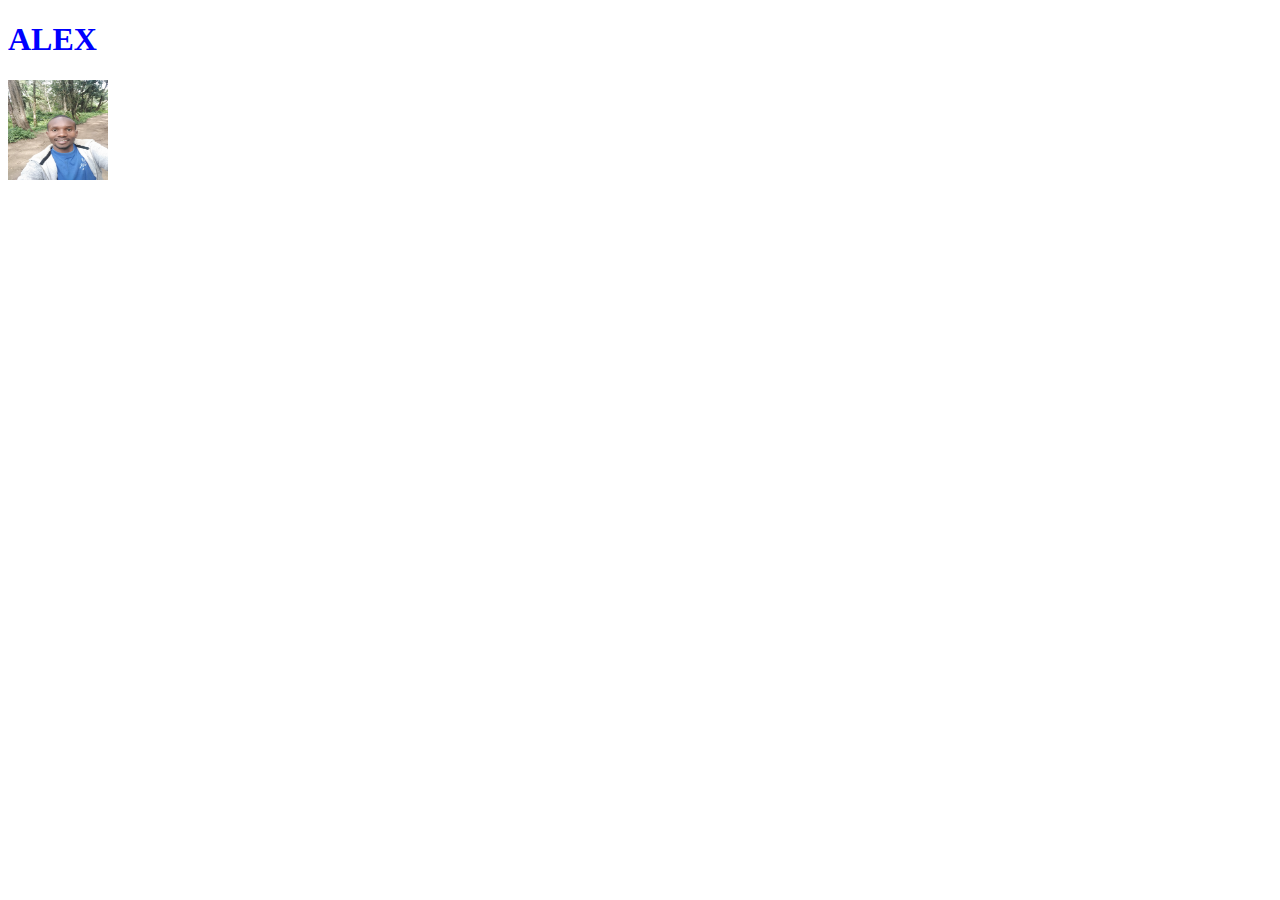
==== portfolio.html @ e92948d1 "added a pic of alex" ====
<!DOCTYPE html>
<html lang="en">
<head>
  <meta charset="UTF-8">
  <meta http-equiv="X-UA-Compatible" content="IE=edge">
  <meta name="viewport" content="width=device-width, initial-scale=1.0">
  <title>ALEX web portfolio</title>
  <link rel="stylesheet" href="css/style.css">
</head>
<body>
  <h1>ALEX</h1>
  <img src="image/IMG_20200226_111340.jpg" alt="picture of ALEX">
</body>
</html>
---- css/style.css ----
img {
  height: 100px;
  width: 100px;
}

h1 {
  color: blue;
}
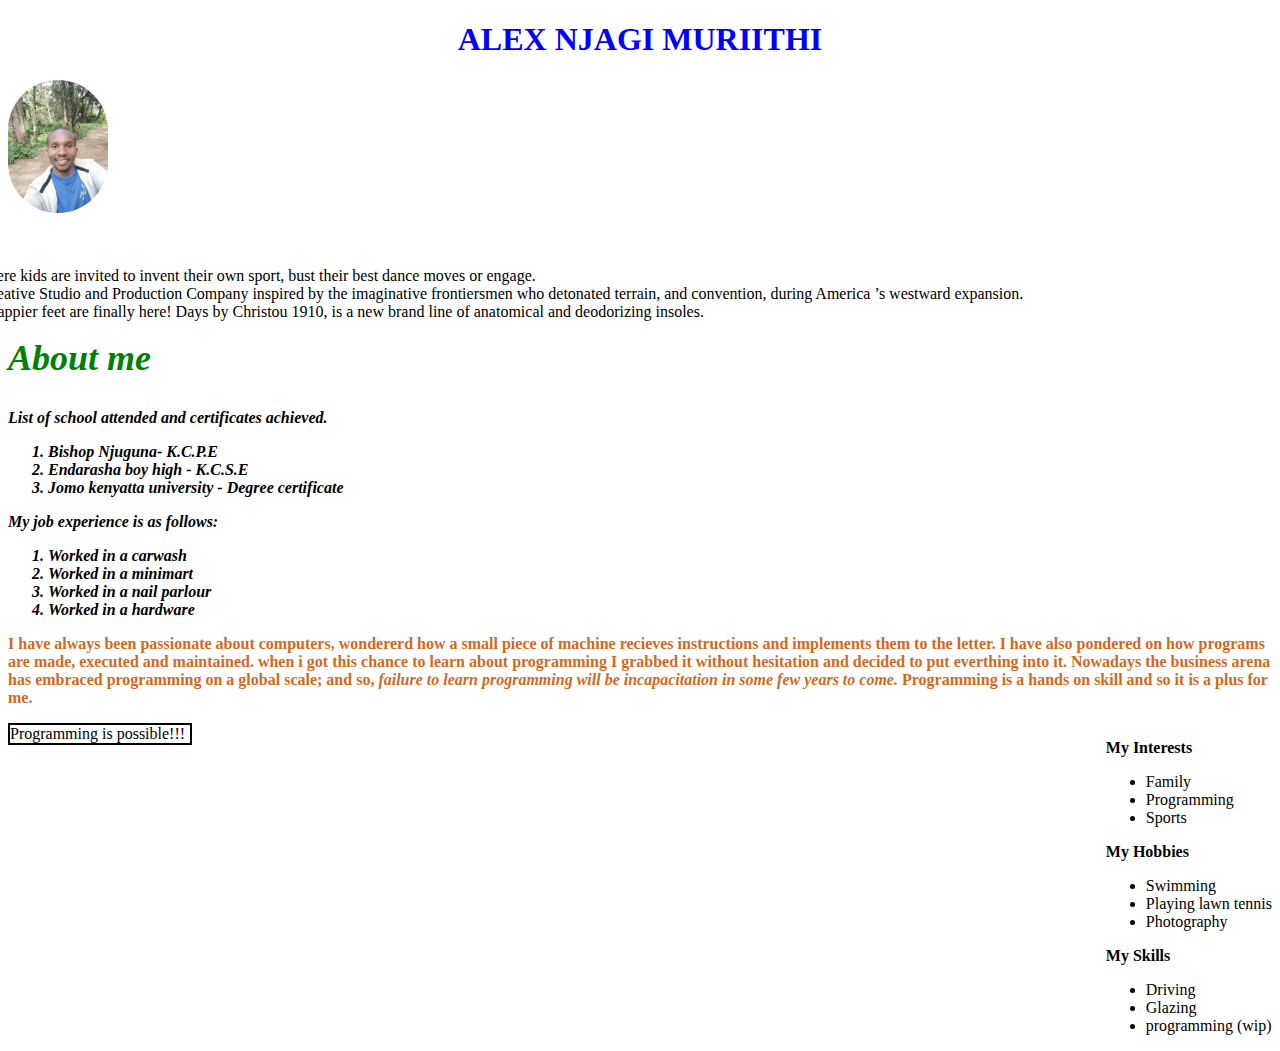
==== commit 4e847333: "added html and css" ====
--- a/portfolio.html
+++ b/portfolio.html
@@ -8,7 +8,80 @@
   <link rel="stylesheet" href="css/style.css">
 </head>
 <body>
-  <h1>ALEX</h1>
+  <h1>ALEX NJAGI MURIITHI</h1>
   <img src="image/IMG_20200226_111340.jpg" alt="picture of ALEX">
+<div class="intro">
+  <p>Here is a list with live links.
+    <ul>
+      <li> <span class="nike">Nike play lab click </span><a href="https://www.awwwards.com/sites/nike-playlab">Nikeplaylab.</a>  an online challenge where kids are invited to invent their own sport, bust their best dance moves or engage.</li>
+      <li> <span class="nike">wildcatter </span>check out <a href="https://www.awwwards.com/sites/wildcatter">wildcatter</a> Wildcatter is a hybrid Creative Studio and Production Company inspired by the imaginative frontiersmen who detonated terrain, and convention, during America ’s westward expansion.</li>
+      <li>  <span class="nike">Oh happy days</span>  check out <a href="https://days.christou1910.com/en/">Oh happy days</a> The days for happier feet are finally here! Days by Christou 1910, is a new brand line of anatomical and deodorizing insoles.</li>
+    </ul>
+    </p>
+</div>
+
+
+
+<div class="school">
+  <h2><span class="sl"><h2>About me</h2></span></h2>
+  <p>
+    List of school attended and certificates achieved.
+    <ol>
+      <li>Bishop Njuguna- K.C.P.E</li>
+      <li>Endarasha boy high - K.C.S.E</li>
+      <li>Jomo kenyatta university - Degree certificate</li>
+    </ol>
+  </p>
+  
+</div>
+<DIV class="school">
+  <p>
+    My job experience is as follows:
+    <ol>
+      <li>Worked in a carwash</li>
+      <li> Worked in a minimart</li>
+      <li>Worked in a nail parlour</li>
+      <li>Worked in a hardware</li>
+    </ol>
+  </p>
+</div>
+<div>
+  <p class="passionate">
+    I have always been passionate about computers, wondererd how a small piece of machine recieves instructions and implements them to the letter. I have also pondered on how programs are made, executed and maintained. when i got this chance to learn about programming I grabbed it without hesitation and decided to put everthing into it. Nowadays the business arena has embraced programming on a global scale; and so, <em>failure to learn programming will be incapacitation in some few years to come.</em> Programming is a hands on skill and so it is a plus for me.
+  </p>
+</div>
+
+<div class="interest">
+ <p>
+ <strong> My Interests</strong>
+  <ul>
+    <li>Family</li>
+    <li>Programming</li>
+    <li>Sports</li>
+  </ul>
+ </p> 
+ <p>
+  <strong>My Hobbies</strong>
+  <ul>
+    <li>Swimming</li>
+    <li>Playing lawn tennis</li>
+    <li>Photography</li>
+  </ul>
+ </p>
+ <p>
+ <strong> My Skills</strong>
+  <ul>
+    <li>Driving</li>
+    <li>Glazing</li>
+    <li>programming (wip)</li>
+  </ul>
+ </p>
+
+</div>
+<div class="test-box">Programming is possible!!!
+
+</div>
+  
+  
 </body>
-</html>
+</html>--- a/css/style.css
+++ b/css/style.css
@@ -1,8 +1,45 @@
-img {
-  height: 100px;
-  width: 100px;
+
+h1 {
+  text-align: center ;
+  color: blue;
 }
 
-h1 {
-  color: blue;
+img {
+  width: 100px;
+  border-radius: 100px;
+}
+
+.intro {
+width: 1680px;
+float: right;
+}
+
+.nike {
+  font-weight: bold;
+}
+
+.wild {
+  font-weight: bold;
+}
+
+.sl {
+  color: green;
+}
+.school {
+  font-size: medium;
+  font-weight: bolder;
+  font-style: italic;
+}
+.passionate {
+  font-weight: bold;
+  color: chocolate;
+}
+
+.interest {
+  float: right;
+}
+.test-box {
+  border: 2px solid black;
+width: 180px;
+float: inline-start;
 }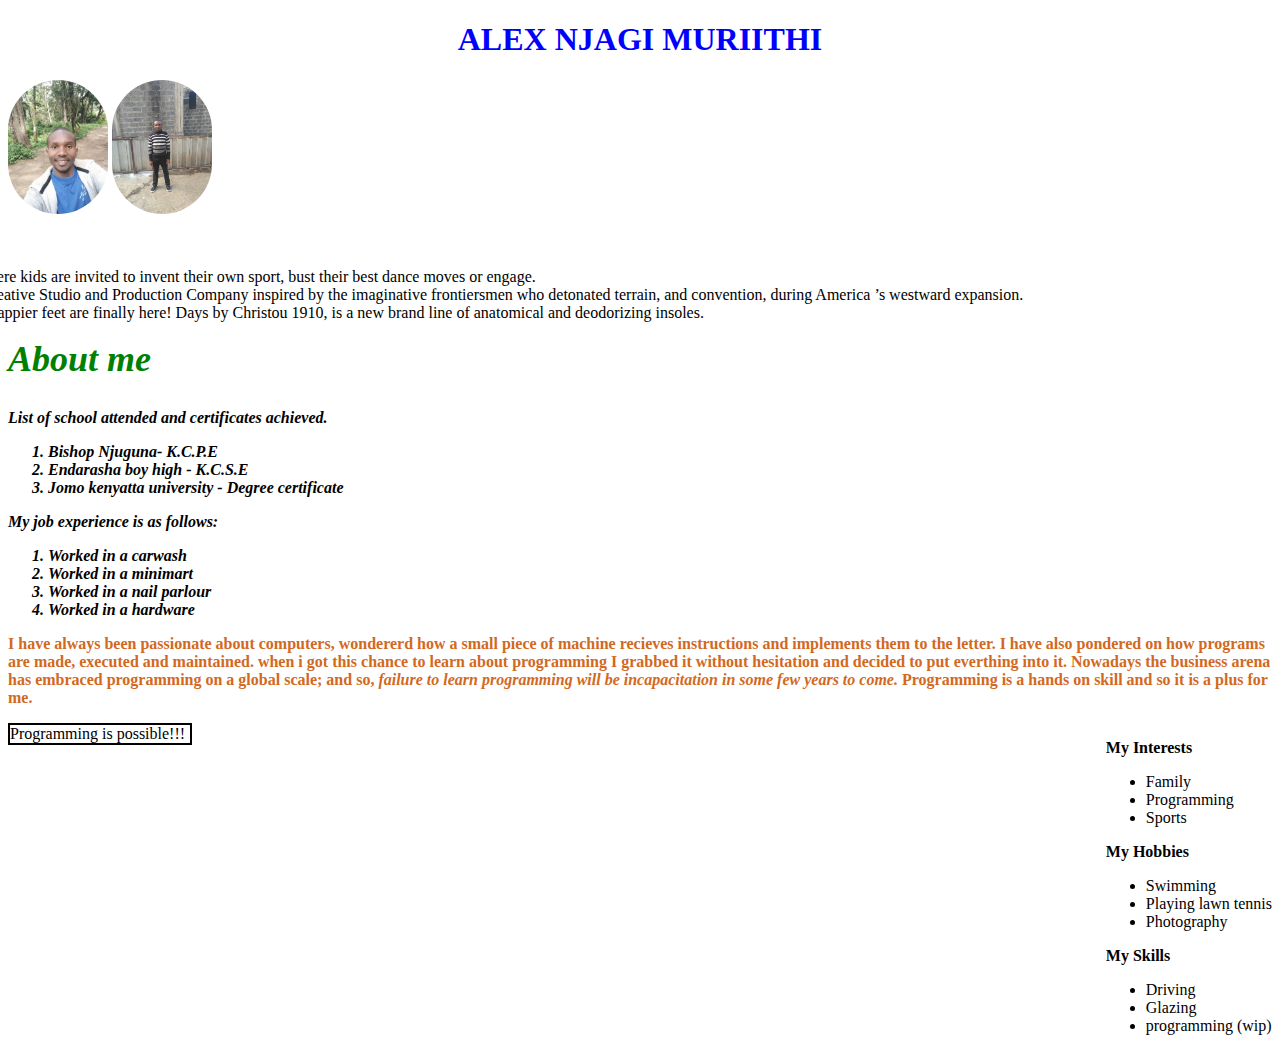
==== commit 146c7866: "image add" ====
--- a/portfolio.html
+++ b/portfolio.html
@@ -10,6 +10,7 @@
 <body>
   <h1>ALEX NJAGI MURIITHI</h1>
   <img src="image/IMG_20200226_111340.jpg" alt="picture of ALEX">
+  <img src="image/IMG_20201105_170637.jpg" alt="full pic of ALEX">
 <div class="intro">
   <p>Here is a list with live links.
     <ul>
@@ -78,9 +79,7 @@
  </p>
 
 </div>
-<div class="test-box">Programming is possible!!!
-
-</div>
+<div class="test-box">Programming is possible!!!</div>
   
   
 </body>
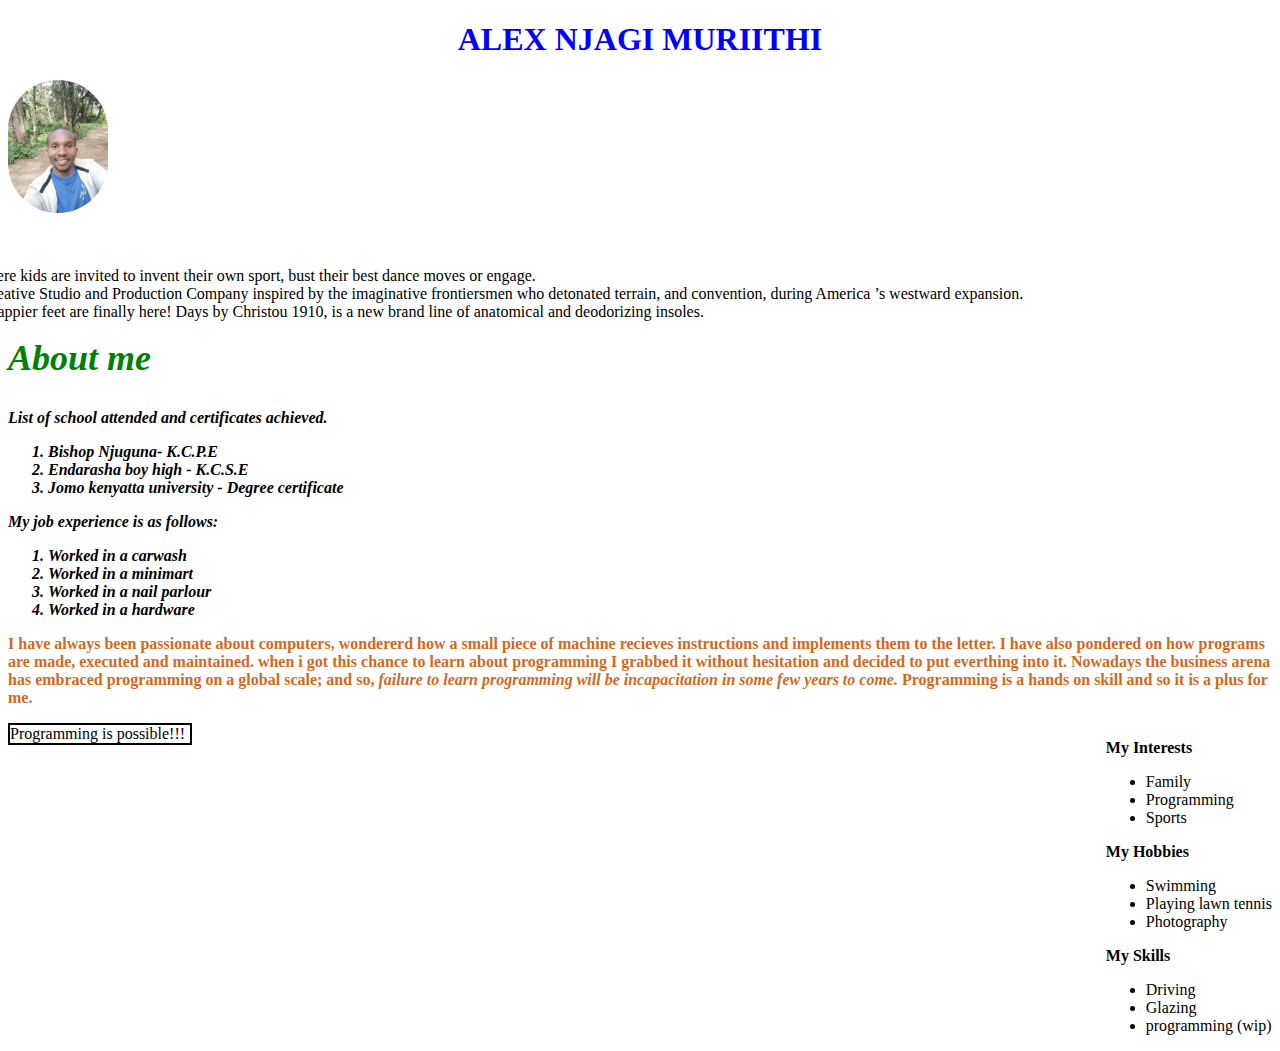
==== commit a55a9ae3: "modify read me" ====
--- a/portfolio.html
+++ b/portfolio.html
@@ -10,7 +10,7 @@
 <body>
   <h1>ALEX NJAGI MURIITHI</h1>
   <img src="image/IMG_20200226_111340.jpg" alt="picture of ALEX">
-  <img src="image/IMG_20201105_170637.jpg" alt="full pic of ALEX">
+
 <div class="intro">
   <p>Here is a list with live links.
     <ul>
